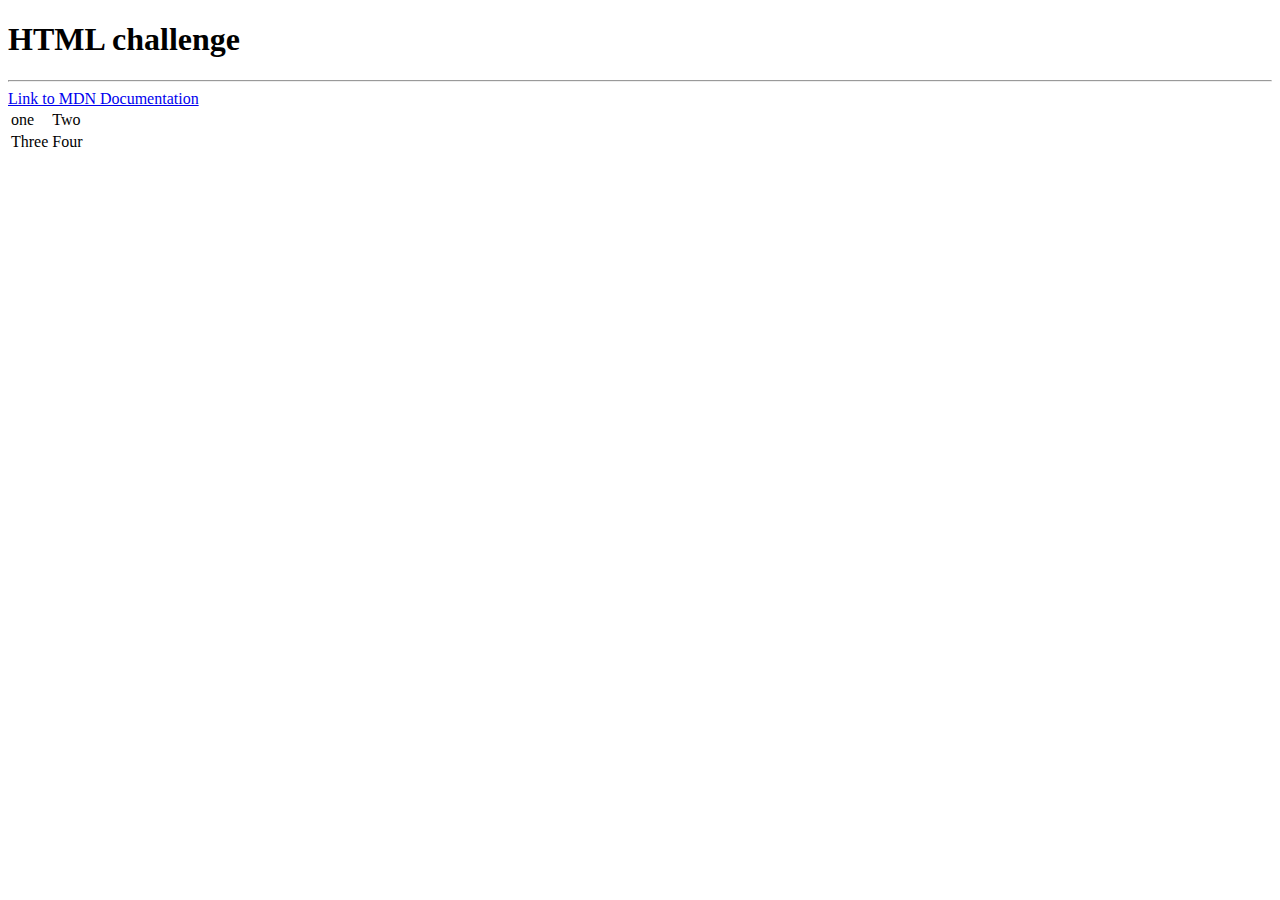
==== index.html @ ba672a4a "add initial cv website files" ====
<!DOCTYPE html>
<html lang="en" dir="ltr">
  <head>
    <meta charset="utf-8">
    <title>HTML challenge</title>
  </head>
  <body>
    <h1>HTML challenge</h1>
    <hr />
    <a href="https://developer.mozilla.org/en-US/docs/Web/HTML">Link to MDN Documentation</a><br />
  <table>
    <tr>
      <td>one</td>
      <td>Two</td>
    </tr>
    <tr>
      <td>Three</td>
      <td>Four</td>
    </tr>
  </table>

  </body>
</html>
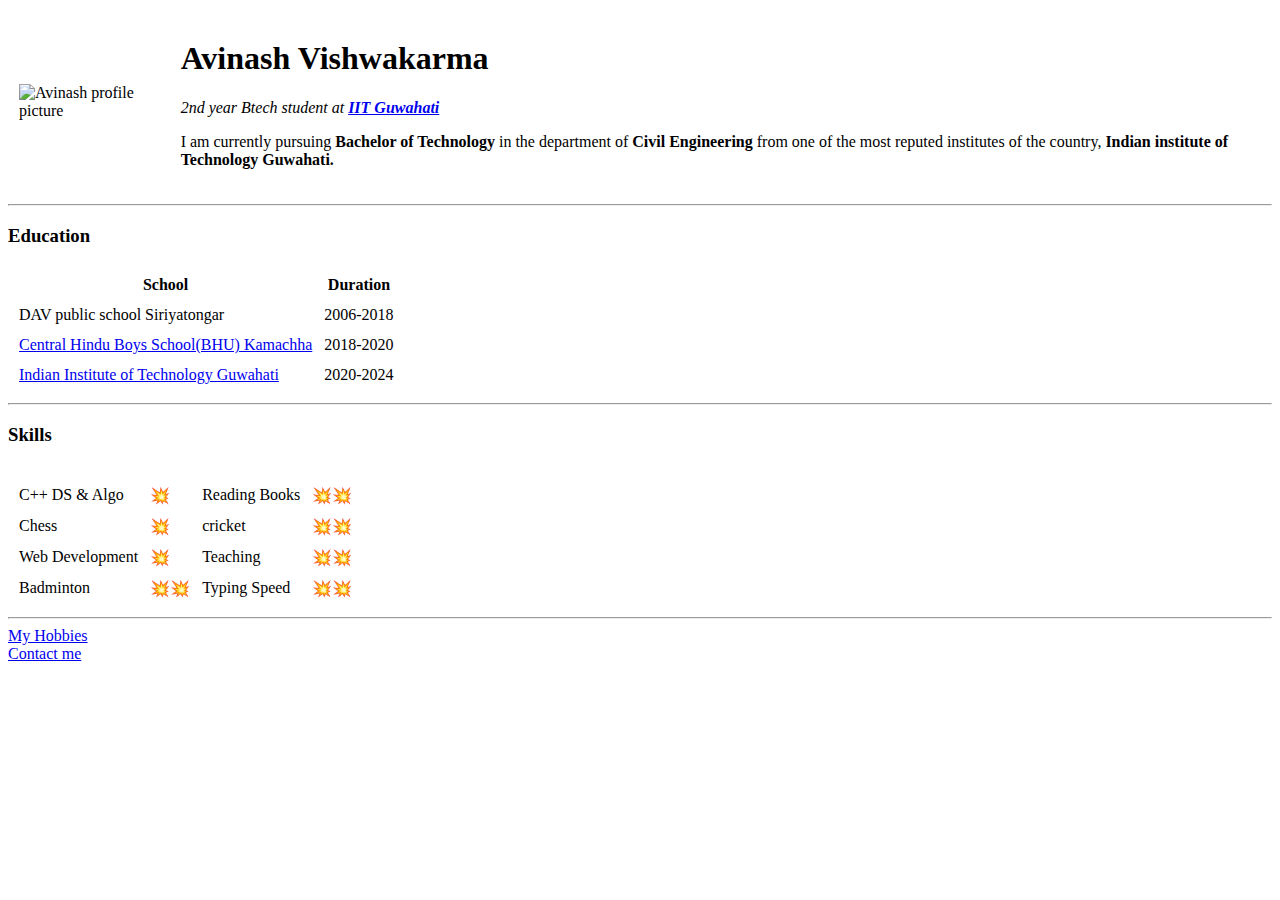
==== commit 420bd08f: "Update index.html" ====
--- a/index.html
+++ b/index.html
@@ -1,23 +1,103 @@
 <!DOCTYPE html>
 <html lang="en" dir="ltr">
-  <head>
-    <meta charset="utf-8">
-    <title>HTML challenge</title>
-  </head>
-  <body>
-    <h1>HTML challenge</h1>
-    <hr />
-    <a href="https://developer.mozilla.org/en-US/docs/Web/HTML">Link to MDN Documentation</a><br />
-  <table>
+
+<head>
+  <meta charset="utf-8">
+  <title> Avinash's Personal website</title>
+</head>
+
+<body>
+
+  <table cellspacing="10">
     <tr>
-      <td>one</td>
-      <td>Two</td>
+      <td><img src="images/circle-cropped.png" alt="Avinash profile picture"></td>
+      <td>
+        <h1> Avinash Vishwakarma</h1>
+        <p><em>2nd year Btech student at <strong><a href="https://iitg.ac.in/">IIT Guwahati</a></strong></em></p>
+        <p>I am currently pursuing <strong>Bachelor of Technology</strong> in the department of <strong>Civil Engineering </strong>from one of the most reputed institutes of the country,<strong> Indian institute of Technology Guwahati.</strong></p>
+      </td>
+    </tr>
+
+
+  </table cellspacing="10">
+  <hr  />
+
+
+  <h3>Education </h3>
+  <table cellspacing="10">
+    <tr>
+
+      <th>School</th>
+      <th>Duration</th>
+
     </tr>
     <tr>
-      <td>Three</td>
-      <td>Four</td>
+      <td>DAV public school Siriyatongar</td>
+      <td>2006-2018</td>
     </tr>
+    <tr>
+      <td><a href="http://chbsbhu.in/">Central Hindu Boys School(BHU) Kamachha</a></td>
+      <td>2018-2020</td>
+    </tr>
+    <tr>
+      <td><a href="https://iitg.ac.in/">Indian Institute of Technology Guwahati</a></td>
+      <td>2020-2024</td>
+    </tr>
+
   </table>
 
-  </body>
+
+  <hr />
+
+  <h3>Skills </h3>
+  <table cellspacing="10">
+    <tr>
+    <tr>
+      <td>C++ DS & Algo</td>
+      <td>💥</td>
+      <td>Reading Books</td>
+      <td>💥💥</td>
+    </tr>
+    <tr>
+      <td>Chess</td>
+      <td>💥</td>
+      <td>cricket</td>
+      <td>💥💥</td>
+    </tr>
+    <tr>
+      <td>Web Development</td>
+      <td>💥</td>
+      <td>Teaching</td>
+      <td>💥💥</td>
+
+    </tr>
+
+
+    <tr>
+      <td>Badminton</td>
+      <td>💥💥</td>
+      <td>Typing Speed</td>
+      <td>💥💥</td>
+
+    </tr>
+
+
+
+    </tr>
+
+
+  </table>
+  <hr >
+
+  <a href="My Hobbies.html">My Hobbies</a><br />
+  <a href="Contact me.html">Contact me</a><br />
+  <br />
+  <br />
+  <br />
+  <br />
+
+
+
+</body>
+
 </html>
